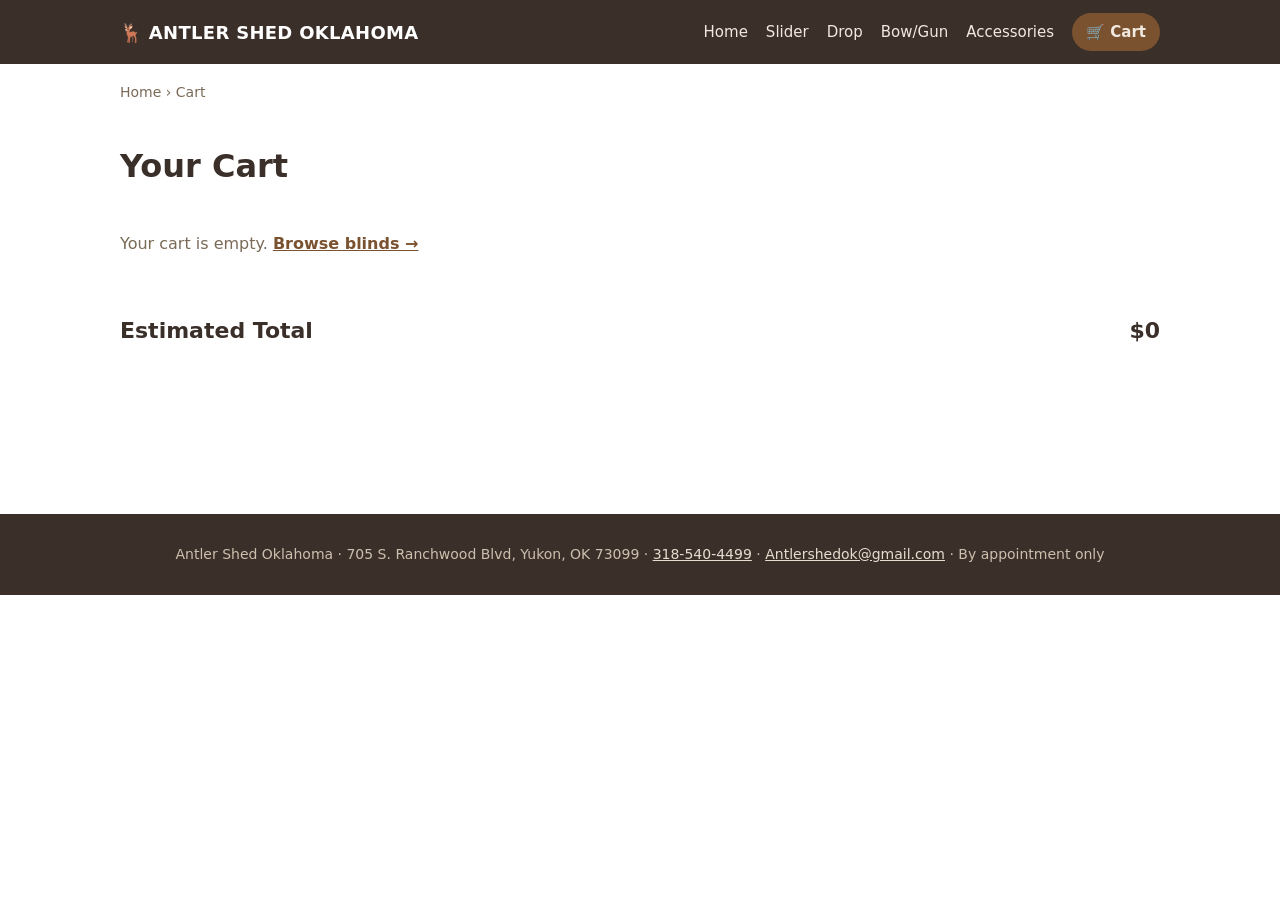
==== cart.html @ 92c2a12b "Store: product detail pages + cart + quote checkout; price label; new accessory photos" ====
<!DOCTYPE html>
<html lang="en">
<head>
<meta charset="UTF-8">
<meta name="viewport" content="width=device-width, initial-scale=1.0">
<title>Your Cart — Antler Shed Oklahoma</title>
<link rel="stylesheet" href="store.css">
</head>
<body>
<nav class="nav"><div class="wrap">
  <a href="index.html" class="brand">🦌 ANTLER SHED OKLAHOMA</a>
  <div class="links">
    <a href="index.html">Home</a>
    <a href="product.html?series=slider">Slider</a>
    <a href="product.html?series=drop">Drop</a>
    <a href="product.html?series=bowgun">Bow/Gun</a>
    <a href="product.html?series=accessories">Accessories</a>
    <a href="cart.html" class="cart-link">🛒 Cart <span class="cart-badge">0</span></a>
  </div>
</div></nav>

<main class="wrap" id="cart-main" style="min-height:50vh">
  <div class="crumbs"><a href="index.html">Home</a> › Cart</div>
  <h1 style="color:#3b2f2a">Your Cart</h1>

  <div id="cart-items"></div>
  <div class="cart-summary"><span>Estimated Total</span><span id="cart-total">$0</span></div>

  <div id="quote-wrap" class="quote-box">
    <h3>Request Your Quote</h3>
    <p>Send us your cart and we’ll come back with delivery &amp; installation pricing for your location. No payment now — this reserves your build and starts your quote.</p>
    <form id="quote-form">
      <input name="name" placeholder="Your name" required>
      <input name="phone" placeholder="Phone" required>
      <input name="email" type="email" placeholder="Email" required>
      <textarea name="notes" rows="3" placeholder="Anything else? (location, timeline, custom requests)"></textarea>
      <button type="submit" class="btn-primary">Request Quote</button>
    </form>
  </div>
</main>

<footer><div class="wrap">
  Antler Shed Oklahoma · 705 S. Ranchwood Blvd, Yukon, OK 73099 · <a href="tel:3185404499">318-540-4499</a> · <a href="mailto:Antlershedok@gmail.com">Antlershedok@gmail.com</a> · By appointment only
</div></footer>

<script src="catalog.js"></script>
<script src="cart.js"></script>
</body>
</html>
---- store.css ----
/* Antler Shed Oklahoma — shared store styles (product + cart pages) */
:root{--brown:#3b2f2a;--brown2:#7a5230;--khaki:#efe9e1;--tan:#d8cab6;--green:#4a5d3a;--ink:#2a221d;--muted:#7a6a58}
*{box-sizing:border-box}
body{margin:0;font-family:system-ui,-apple-system,"Segoe UI",sans-serif;color:var(--ink);background:#fff;line-height:1.5}
a{color:var(--brown2)}
.wrap{max-width:1080px;margin:0 auto;padding:0 20px}
/* nav */
.nav{position:sticky;top:0;z-index:50;background:var(--brown);color:#fff}
.nav .wrap{display:flex;align-items:center;justify-content:space-between;height:64px}
.nav .brand{font-weight:800;font-size:18px;color:#fff;text-decoration:none;letter-spacing:.3px}
.nav .links{display:flex;gap:18px;align-items:center}
.nav .links a{color:#f1e9df;text-decoration:none;font-size:15px}
.nav .links a:hover{color:#fff}
.cart-link{position:relative;display:inline-flex;align-items:center;gap:6px;background:var(--brown2);padding:8px 14px;border-radius:30px;font-weight:700}
.cart-badge{display:none;align-items:center;justify-content:center;min-width:20px;height:20px;padding:0 5px;background:#e0852f;color:#fff;border-radius:20px;font-size:12px;line-height:20px}
/* product detail */
.crumbs{padding:18px 0;color:var(--muted);font-size:14px}
.crumbs a{color:var(--muted);text-decoration:none}
.phero{display:grid;grid-template-columns:1.1fr 1fr;gap:32px;align-items:start;padding:10px 0 30px}
.phero img{width:100%;border-radius:14px;box-shadow:0 12px 30px rgba(0,0,0,.16);object-fit:cover}
.phero h1{font-size:34px;margin:.2em 0 .1em;color:var(--brown)}
.tagpill{display:inline-block;background:var(--tan);color:var(--brown);font-weight:700;font-size:12px;padding:5px 12px;border-radius:20px;text-transform:uppercase;letter-spacing:.5px}
.blurb{color:#41372f;font-size:17px;margin:14px 0}
.features{list-style:none;padding:0;margin:14px 0;display:grid;gap:8px}
.features li{padding-left:26px;position:relative;color:#41372f}
.features li:before{content:"✓";position:absolute;left:0;color:var(--green);font-weight:800}
/* size/price list */
.sizes{margin:10px 0 40px}
.sizes h2{color:var(--brown);font-size:22px;border-bottom:2px solid var(--khaki);padding-bottom:8px}
.size-row{display:flex;align-items:center;gap:16px;padding:16px 0;border-bottom:1px solid var(--khaki);flex-wrap:wrap}
.size-main{flex:1;min-width:220px}
.size-main .sz{font-weight:800;font-size:18px;color:var(--ink)}
.size-main .meta{color:var(--muted);font-size:14px}
.size-price{font-weight:800;font-size:20px;color:var(--brown);min-width:90px;text-align:right}
.btn-add{background:var(--brown2);color:#fff;border:none;padding:11px 20px;border-radius:8px;font-weight:700;cursor:pointer;font-size:15px}
.btn-add:hover{background:#8f6238}
.pnote{color:var(--muted);font-size:14px;margin:18px 0 50px}
/* cart */
.cart-row{display:grid;grid-template-columns:1fr auto auto auto;gap:16px;align-items:center;padding:16px 0;border-bottom:1px solid var(--khaki)}
.cart-row-name{display:flex;flex-direction:column}
.cart-row-name span{color:var(--muted);font-size:13px}
.cart-qty{display:flex;align-items:center;gap:10px}
.cart-qty button{width:30px;height:30px;border:1px solid var(--tan);background:#fff;border-radius:6px;font-size:18px;cursor:pointer;color:var(--brown)}
.cart-row-sub{font-weight:800;color:var(--brown);min-width:80px;text-align:right}
.cart-remove{background:none;border:none;font-size:22px;color:#b08;cursor:pointer;color:var(--muted)}
.cart-summary{display:flex;justify-content:space-between;align-items:center;padding:22px 0;font-size:22px;font-weight:800;color:var(--brown)}
.quote-box{background:var(--khaki);border-radius:14px;padding:24px;margin:10px 0 50px}
.quote-box h3{margin:0 0 4px;color:var(--brown)}
.quote-box p{margin:0 0 16px;color:var(--muted);font-size:14px}
.quote-box input,.quote-box textarea{width:100%;padding:12px;border:1px solid var(--tan);border-radius:8px;margin-bottom:12px;font-family:inherit;font-size:15px}
.btn-primary{background:var(--green);color:#fff;border:none;padding:14px 28px;border-radius:8px;font-weight:800;font-size:16px;cursor:pointer;width:100%}
.btn-primary:hover{filter:brightness(1.08)}
footer{background:var(--brown);color:#cdbfae;padding:30px 0;text-align:center;font-size:14px}
footer a{color:#e7dcce}
@media(max-width:760px){.phero{grid-template-columns:1fr}.nav .links a:not(.cart-link){display:none}.cart-row{grid-template-columns:1fr auto;gap:8px}}
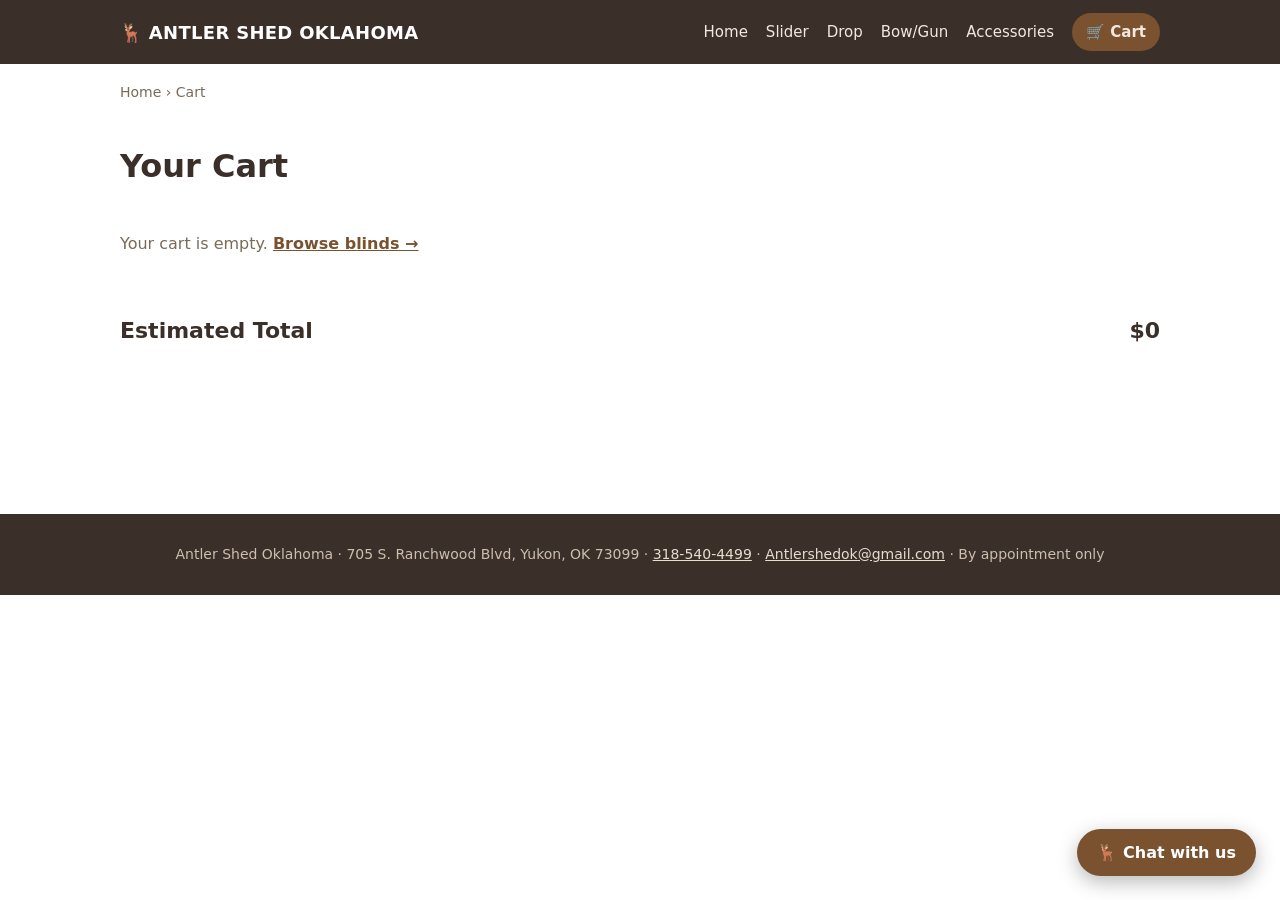
==== commit 4a012306: "Chat widget on all pages (product, cart); cart orders email to Antlershedok@gmail.com" ====
--- a/cart.html
+++ b/cart.html
@@ -45,5 +45,6 @@
 
 <script src="catalog.js"></script>
 <script src="cart.js"></script>
+<script src="chat-widget.js"></script>
 </body>
 </html>
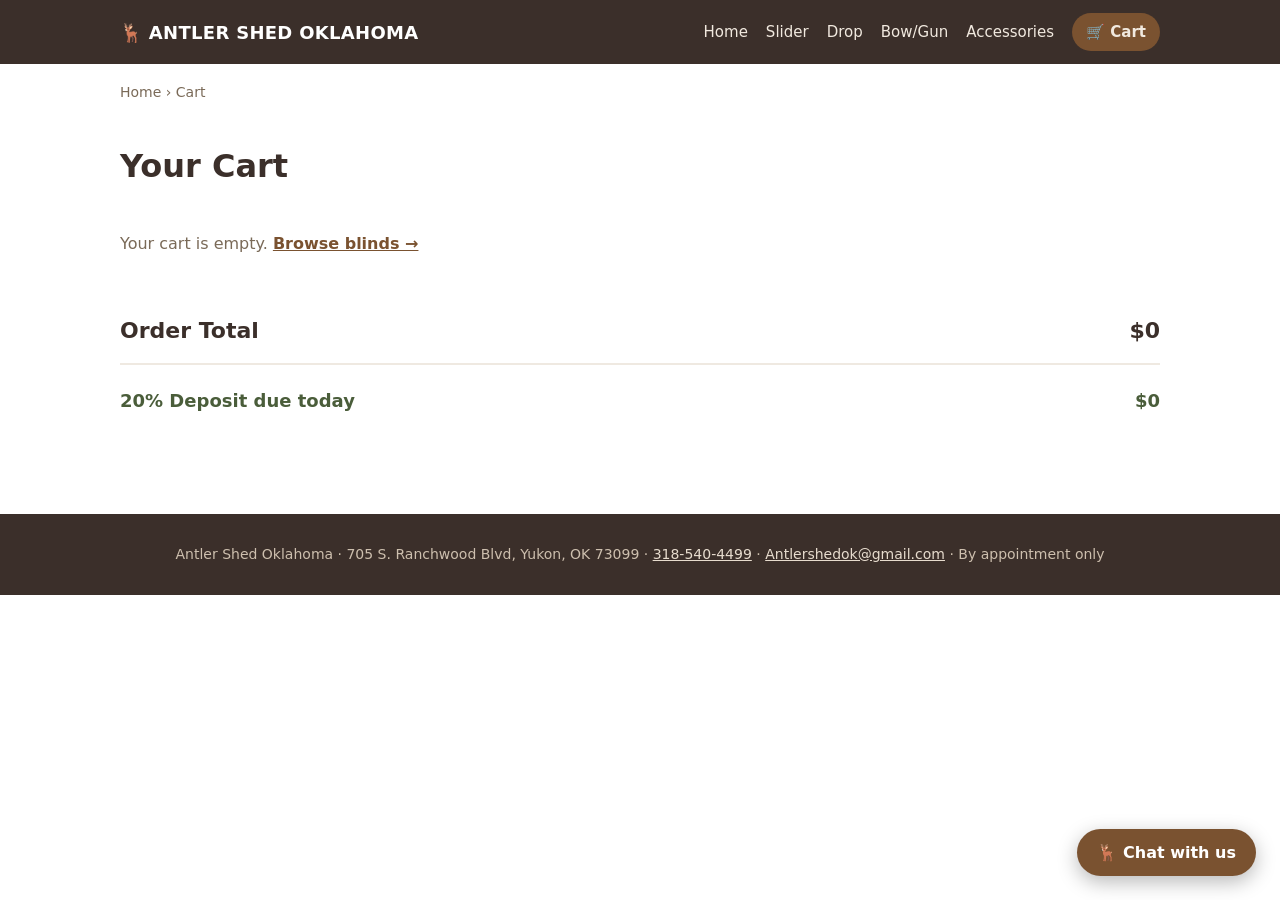
==== commit ebdee1d7: "Cart: Reserve with 20% Deposit (Stripe) + schedule.html pickup page" ====
--- a/cart.html
+++ b/cart.html
@@ -24,18 +24,20 @@
   <h1 style="color:#3b2f2a">Your Cart</h1>
 
   <div id="cart-items"></div>
-  <div class="cart-summary"><span>Estimated Total</span><span id="cart-total">$0</span></div>
+  <div class="cart-summary"><span>Order Total</span><span id="cart-total">$0</span></div>
+  <div class="cart-summary" style="font-size:18px;color:#4a5d3a;border-top:2px solid #efe9e1;margin-top:-6px"><span>20% Deposit due today</span><span id="cart-deposit">$0</span></div>
 
   <div id="quote-wrap" class="quote-box">
-    <h3>Request Your Quote</h3>
-    <p>Send us your cart and we’ll come back with delivery &amp; installation pricing for your location. No payment now — this reserves your build and starts your quote.</p>
+    <h3>Reserve Your Build</h3>
+    <p>Pay a <strong>20% deposit</strong> to lock in your blind, then pick a pickup time on the next step. The remaining balance, plus delivery &amp; installation, is quoted separately for your location.</p>
     <form id="quote-form">
       <input name="name" placeholder="Your name" required>
       <input name="phone" placeholder="Phone" required>
       <input name="email" type="email" placeholder="Email" required>
       <textarea name="notes" rows="3" placeholder="Anything else? (location, timeline, custom requests)"></textarea>
-      <button type="submit" class="btn-primary">Request Quote</button>
+      <button type="submit" class="btn-primary">Reserve with 20% Deposit →</button>
     </form>
+    <p style="text-align:center;margin:12px 0 0;font-size:13px;color:#7a6a58">🔒 Secure checkout by Stripe · prefer to talk first? Call 318-540-4499</p>
   </div>
 </main>
 
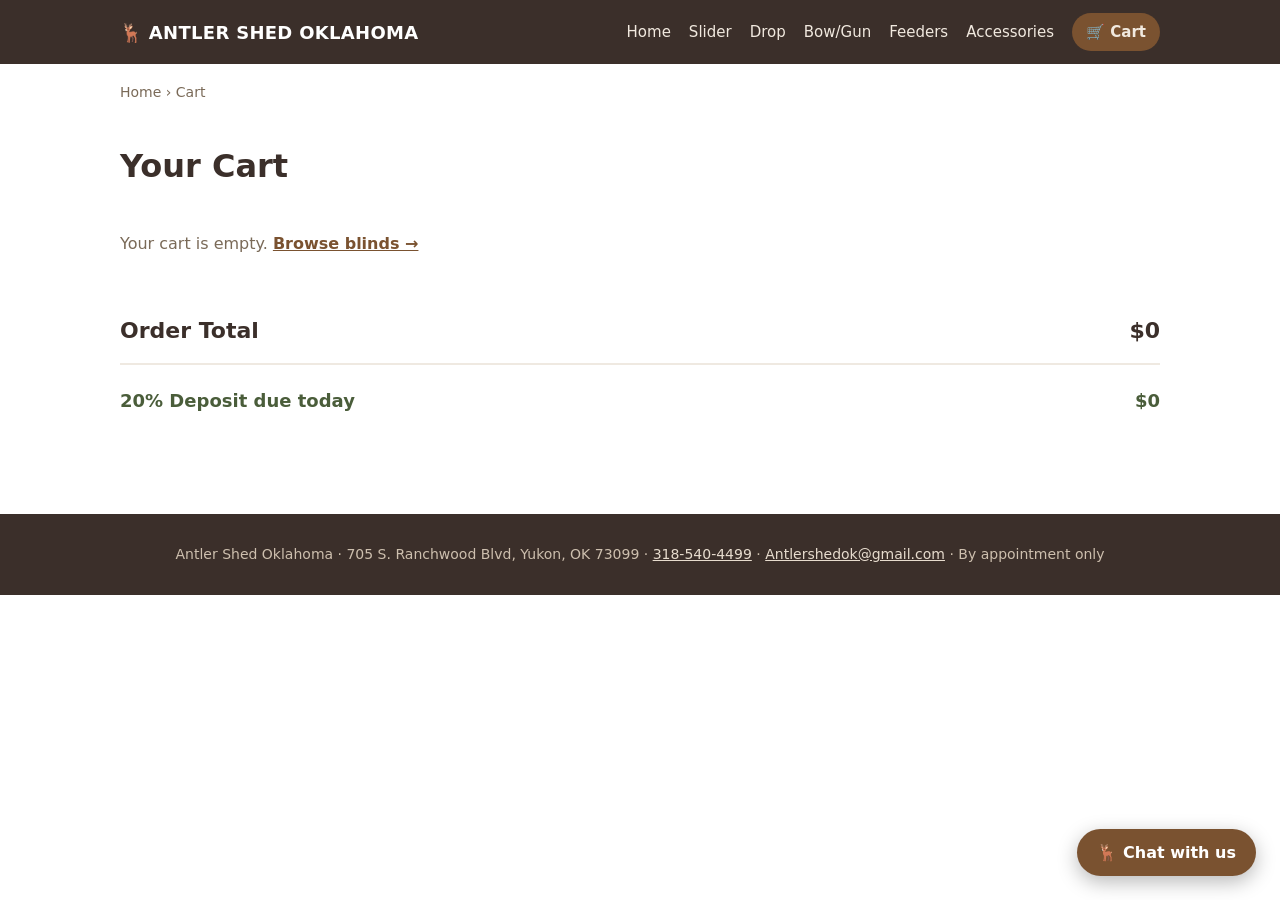
==== commit 79310463: "Split Feeders into own tab; Accessories = leg kits + sleds only" ====
--- a/cart.html
+++ b/cart.html
@@ -14,6 +14,7 @@
     <a href="product.html?series=slider">Slider</a>
     <a href="product.html?series=drop">Drop</a>
     <a href="product.html?series=bowgun">Bow/Gun</a>
+    <a href="product.html?series=feeders">Feeders</a>
     <a href="product.html?series=accessories">Accessories</a>
     <a href="cart.html" class="cart-link">🛒 Cart <span class="cart-badge">0</span></a>
   </div>
--- a/store.css
+++ b/store.css
@@ -28,6 +28,7 @@
 .sizes{margin:10px 0 40px}
 .sizes h2{color:var(--brown);font-size:22px;border-bottom:2px solid var(--khaki);padding-bottom:8px}
 .size-row{display:flex;align-items:center;gap:16px;padding:16px 0;border-bottom:1px solid var(--khaki);flex-wrap:wrap}
+.row-thumb{width:92px;height:70px;object-fit:cover;border-radius:8px;flex:0 0 auto;box-shadow:0 2px 8px rgba(0,0,0,.12);cursor:pointer}
 .size-main{flex:1;min-width:220px}
 .size-main .sz{font-weight:800;font-size:18px;color:var(--ink)}
 .size-main .meta{color:var(--muted);font-size:14px}
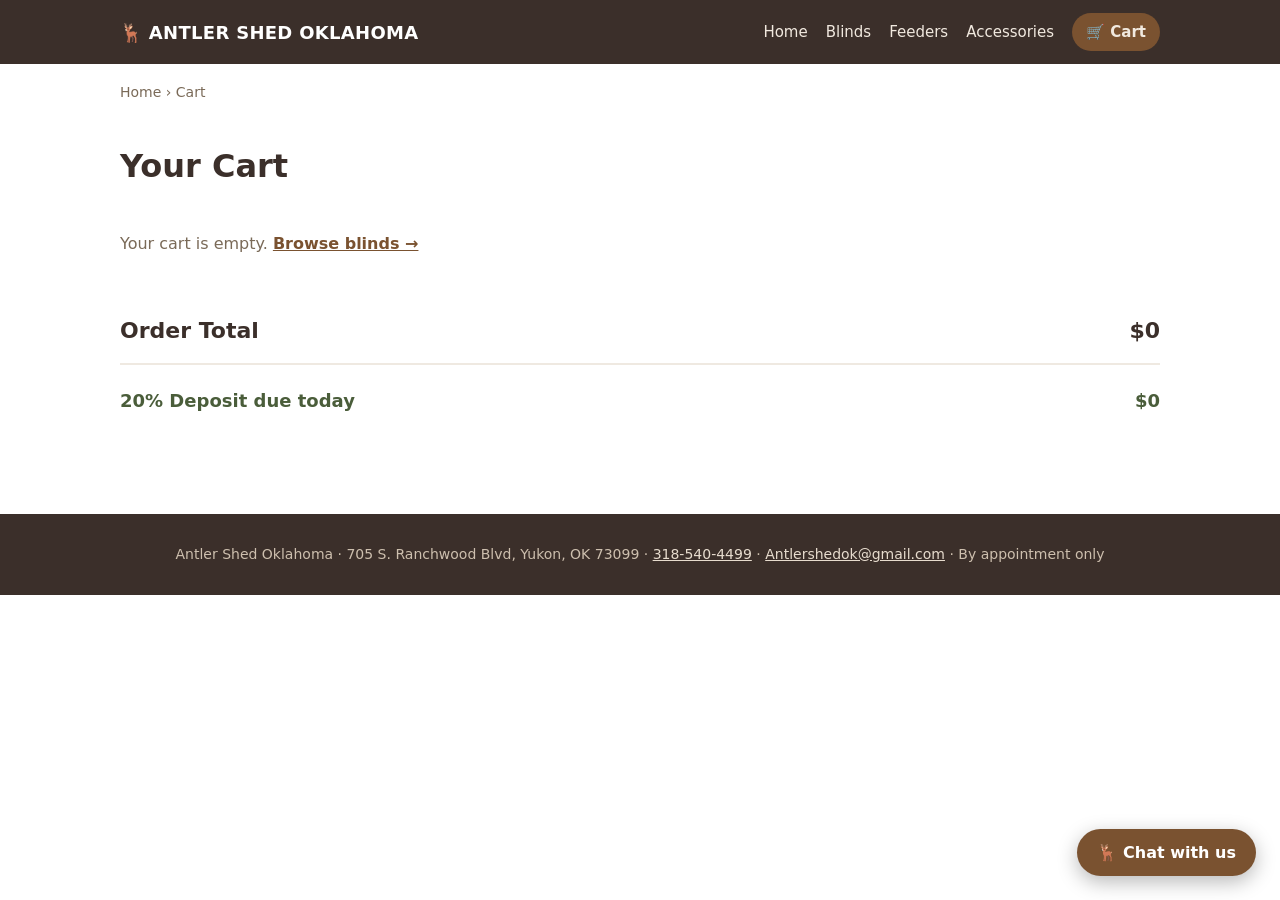
==== commit a5aedf04: "Consistent nav: Blinds opens a dedicated chooser page; each blind type isolated with description; fi" ====
--- a/cart.html
+++ b/cart.html
@@ -11,9 +11,7 @@
   <a href="index.html" class="brand">🦌 ANTLER SHED OKLAHOMA</a>
   <div class="links">
     <a href="index.html">Home</a>
-    <a href="product.html?series=slider">Slider</a>
-    <a href="product.html?series=drop">Drop</a>
-    <a href="product.html?series=bowgun">Bow/Gun</a>
+    <a href="product.html?cat=blinds">Blinds</a>
     <a href="product.html?series=feeders">Feeders</a>
     <a href="product.html?series=accessories">Accessories</a>
     <a href="cart.html" class="cart-link">🛒 Cart <span class="cart-badge">0</span></a>
@@ -46,8 +44,8 @@
   Antler Shed Oklahoma · 705 S. Ranchwood Blvd, Yukon, OK 73099 · <a href="tel:3185404499">318-540-4499</a> · <a href="mailto:Antlershedok@gmail.com">Antlershedok@gmail.com</a> · By appointment only
 </div></footer>
 
-<script src="catalog.js"></script>
-<script src="cart.js"></script>
+<script src="catalog.js?v=2"></script>
+<script src="cart.js?v=2"></script>
 <script src="chat-widget.js"></script>
 </body>
 </html>
--- a/store.css
+++ b/store.css
@@ -24,6 +24,17 @@
 .features{list-style:none;padding:0;margin:14px 0;display:grid;gap:8px}
 .features li{padding-left:26px;position:relative;color:#41372f}
 .features li:before{content:"✓";position:absolute;left:0;color:var(--green);font-weight:800}
+/* category cards (Blinds chooser) */
+.cat-grid{display:grid;grid-template-columns:repeat(auto-fill,minmax(280px,1fr));gap:18px;margin:20px 0 50px}
+.cat-card{display:block;background:#fff;border:1px solid #e6ded4;border-radius:14px;overflow:hidden;text-decoration:none;color:inherit;box-shadow:0 4px 16px rgba(0,0,0,.08);transition:transform .15s,box-shadow .15s}
+.cat-card:hover{transform:translateY(-4px);box-shadow:0 10px 28px rgba(0,0,0,.16)}
+.cat-card img{width:100%;height:200px;object-fit:cover;display:block}
+.cat-body{padding:18px}
+.cat-body h3{margin:8px 0 6px;color:var(--brown);font-size:22px}
+.cat-body p{color:#41372f;font-size:14px;line-height:1.5;margin:0 0 14px}
+.cat-foot{display:flex;justify-content:space-between;align-items:center;gap:8px}
+.cat-foot .from{font-weight:800;color:var(--brown)}
+.cat-foot .go{color:var(--brown2);font-weight:700;font-size:14px}
 /* size/price list */
 .sizes{margin:10px 0 40px}
 .sizes h2{color:var(--brown);font-size:22px;border-bottom:2px solid var(--khaki);padding-bottom:8px}
